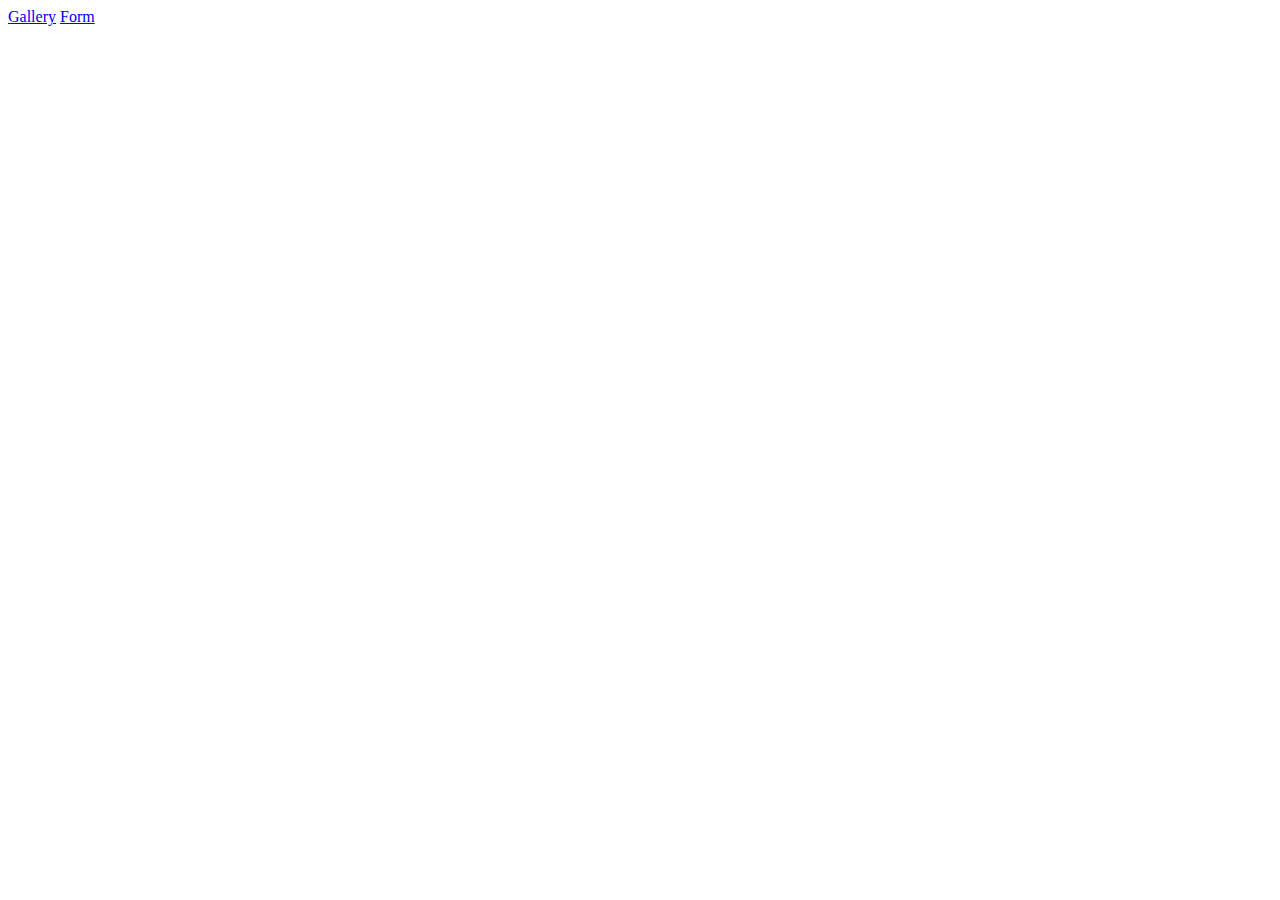
==== index.html @ b0816cdd "Deploying to gh-pages from @ shpylovyi1007/goit-js-hw-09@237fcea812dcb85828c5d1d0636c8456d496f5a4 🚀" ====
<!DOCTYPE html>
<html lang="en">
  <head>
    <meta charset="UTF-8" />
    <link rel="icon" type="image/svg+xml" href="/favicon.svg" />
    <meta name="viewport" content="width=device-width, initial-scale=1.0" />
    <title>Vanilla App Template</title>
    
    <link rel="stylesheet" href="/goit-js-hw-09/assets/index-dc61957f.css">
  </head>
  <body>
    <a href="./public/1-gallery.html">Gallery</a>
    <a href="./public/2-form.html">Form</a>
  </body>
</html>
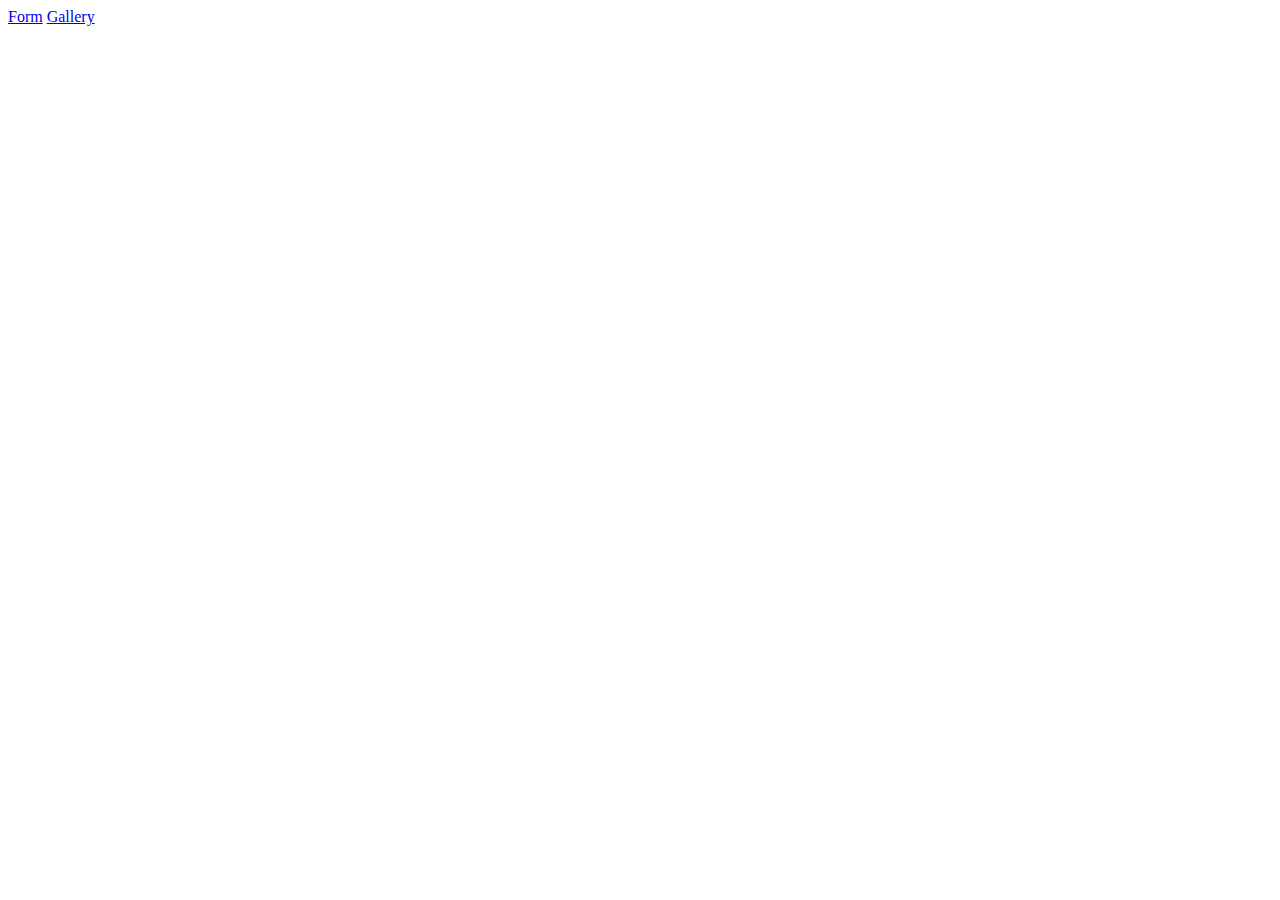
==== commit d0d62f31: "Deploying to gh-pages from @ shpylovyi1007/goit-js-hw-09@6a3f9acfaf30ef152d6f6688fd9192d380467b8d 🚀" ====
--- a/index.html
+++ b/index.html
@@ -9,7 +9,7 @@
     <link rel="stylesheet" href="/goit-js-hw-09/assets/index-dc61957f.css">
   </head>
   <body>
-    <a href="./public/1-gallery.html">Gallery</a>
-    <a href="./public/2-form.html">Form</a>
+    <a href="./2-form.html">Form</a>
+    <a href="./1-gallery.html">Gallery</a>
   </body>
 </html>
